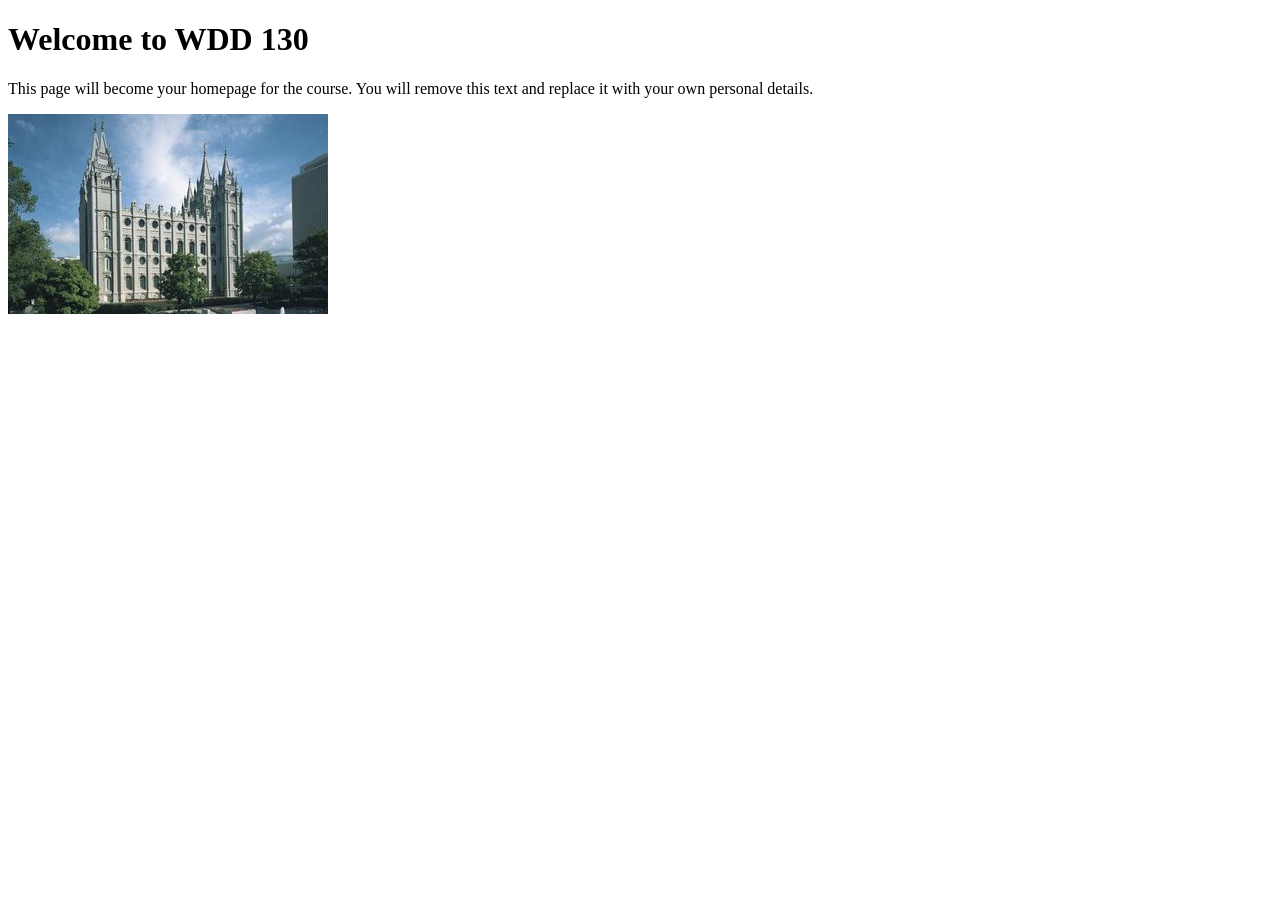
==== index.html @ cc52245f "Initial commit" ====
<!DOCTYPE html>
<html lang="en">

<head>
    <meta charset="UTF-8">
    <meta name="viewport" content="width=device-width, initial-scale=1.0">
    <title>WDD 130 | Personal Homepage</title>
</head>

<body>
    <h1>Welcome to WDD 130</h1>
    <p>This page will become your homepage for the course. You will remove this text and replace it with your own personal details.</p>

    <img src="images/salt-lake-temple.jpg" alt="The Salt Lake Temple.">
</body>

</html>
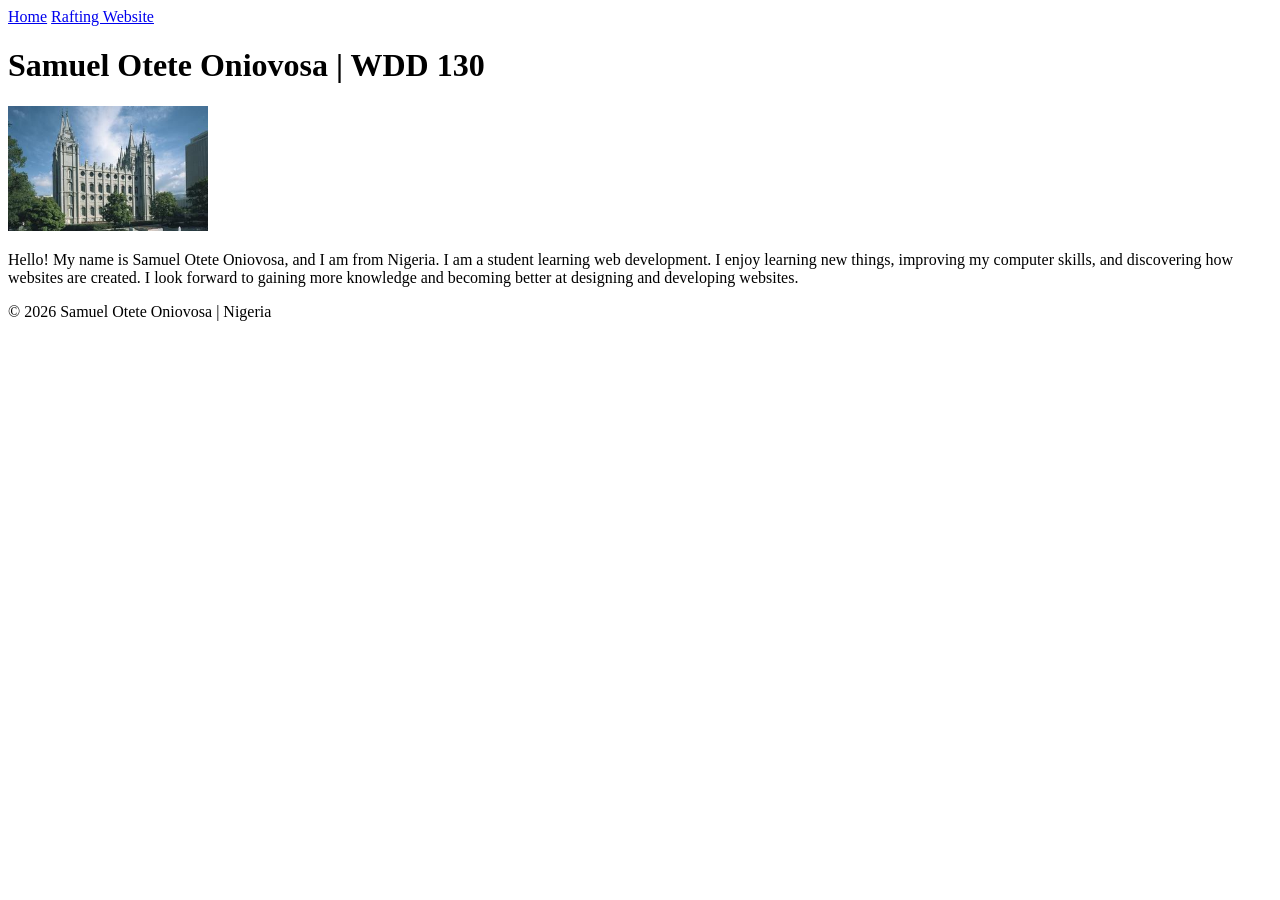
==== commit 0d7a193f: "WK1 Homepage" ====
--- a/index.html
+++ b/index.html
@@ -1,17 +1,38 @@
 <!DOCTYPE html>
-<html lang="en">
+<html lang="en-US">
 
 <head>
-    <meta charset="UTF-8">
+    <meta charset="utf-8">
     <meta name="viewport" content="width=device-width, initial-scale=1.0">
-    <title>WDD 130 | Personal Homepage</title>
+    <title>Samuel Otete Oniovosa | WDD 130</title>
 </head>
 
 <body>
-    <h1>Welcome to WDD 130</h1>
-    <p>This page will become your homepage for the course. You will remove this text and replace it with your own personal details.</p>
+    <header>
+        <nav>
+            <a href="#">Home</a>
+            <a href="wwr/">Rafting Website</a>
+        </nav>
+    </header>
 
-    <img src="images/salt-lake-temple.jpg" alt="The Salt Lake Temple.">
+    <main>
+        <h1>Samuel Otete Oniovosa | WDD 130</h1>
+
+        <img src="images/salt-lake-temple.jpg" alt="Salt Lake Temple" width="200">
+
+        <p>
+            Hello! My name is Samuel Otete Oniovosa, and I am from Nigeria.
+            I am a student learning web development.
+            I enjoy learning new things, improving my computer skills,
+            and discovering how websites are created.
+            I look forward to gaining more knowledge and becoming
+            better at designing and developing websites.
+        </p>
+    </main>
+
+    <footer>
+        <p>&copy; 2026 Samuel Otete Oniovosa | Nigeria</p>
+    </footer>
 </body>
 
-</html>
+</html>
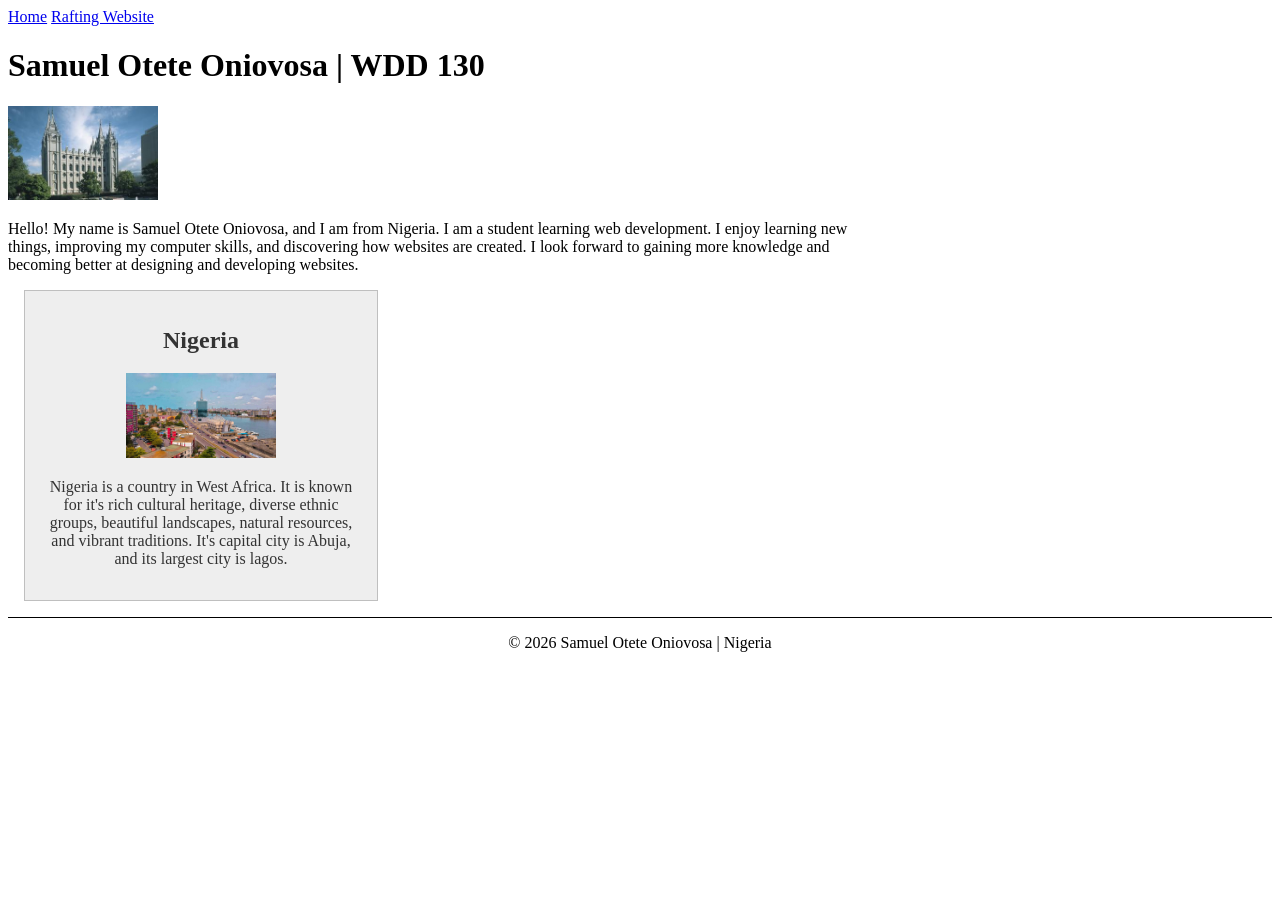
==== commit adc8e80a: "WK2 HOME PAGE ENHANCEMENT" ====
--- a/index.html
+++ b/index.html
@@ -5,6 +5,10 @@
     <meta charset="utf-8">
     <meta name="viewport" content="width=device-width, initial-scale=1.0">
     <title>Samuel Otete Oniovosa | WDD 130</title>
+    <meta name="description"
+        content="Samuel Otete Oniovosa's WDD 130 course hompage, showcasing my learning and personal information">
+    <meta name="author" content="Samuel Otete Oniovosa">
+    <link rel="stylesheet" href="styles/styles.css">
 </head>
 
 <body>
@@ -28,6 +32,19 @@
             I look forward to gaining more knowledge and becoming
             better at designing and developing websites.
         </p>
+
+        <aside>
+            <h2>Nigeria</h2>
+
+            <img src="week02/images/nigeria-lagos-optimized.jpg" alt="Lagos city skyline and waterfront">
+
+            <p>Nigeria is a country in West Africa.
+                It is known for it's rich cultural heritage,
+                diverse ethnic groups, beautiful landscapes,
+                natural resources, and vibrant traditions.
+                It's capital city is Abuja, and its largest city is lagos.
+            </p>
+        </aside>
     </main>
 
     <footer>
--- a/styles/styles.css
+++ b/styles/styles.css
@@ -0,0 +1,33 @@
+main {
+    max-width: 840px;
+}
+
+aside {
+    width: 20rem;
+    margin: 1rem;
+    border: 1px solid rgb(0 0 0 / 0.2);
+    padding: 1rem;
+    background-color: #eee;
+    color: #333;
+    text-align: center;
+}
+
+aside img {
+    width: 200px;
+    height: auto;
+}
+
+main img {
+    width: 150px;
+    height: auto;
+}
+
+p {
+    padding: 0;
+}
+
+footer {
+    margin-top: 15px;
+    border-top: 1px solid #000;
+    text-align: center;
+}
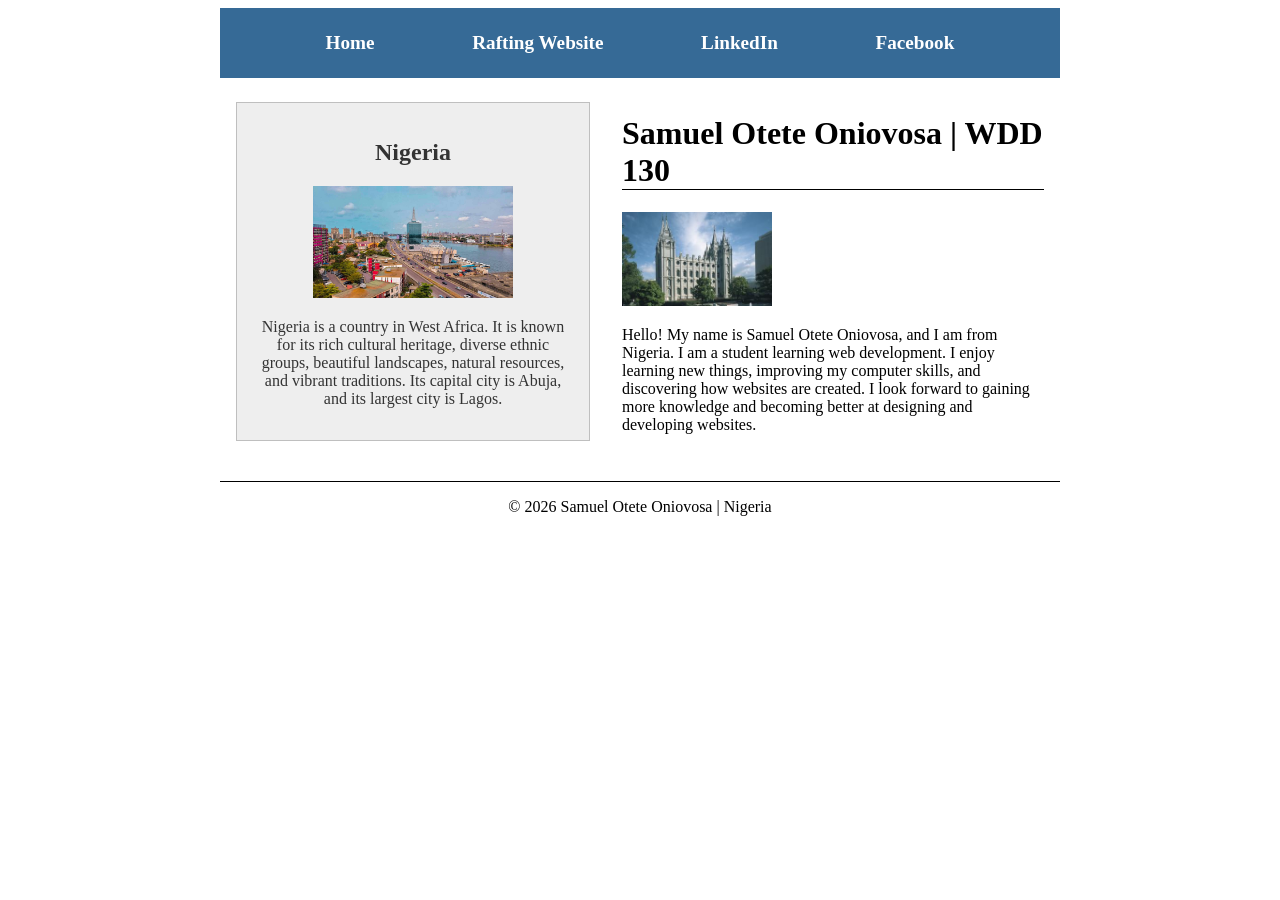
==== commit 5e729112: "WK04 CODE ALONG HOME PAGE" ====
--- a/index.html
+++ b/index.html
@@ -16,36 +16,43 @@
         <nav>
             <a href="#">Home</a>
             <a href="wwr/">Rafting Website</a>
+            <a href="https://www.linkedin.com/">LinkedIn</a>
+            <a href="https://www.facebook.com/">Facebook</a>
         </nav>
     </header>
 
-    <main>
-        <h1>Samuel Otete Oniovosa | WDD 130</h1>
 
-        <img src="images/salt-lake-temple.jpg" alt="Salt Lake Temple" width="200">
+    <div class="grid">
+        <main>
+            <h1>Samuel Otete Oniovosa | WDD 130</h1>
 
-        <p>
-            Hello! My name is Samuel Otete Oniovosa, and I am from Nigeria.
-            I am a student learning web development.
-            I enjoy learning new things, improving my computer skills,
-            and discovering how websites are created.
-            I look forward to gaining more knowledge and becoming
-            better at designing and developing websites.
-        </p>
+            <img src="images/salt-lake-temple.jpg" alt="Salt Lake Temple" width="200">
+
+            <p>
+                Hello! My name is Samuel Otete Oniovosa, and I am from Nigeria.
+                I am a student learning web development.
+                I enjoy learning new things, improving my computer skills,
+                and discovering how websites are created.
+                I look forward to gaining more knowledge and becoming
+                better at designing and developing websites.
+            </p>
+        </main>
 
         <aside>
             <h2>Nigeria</h2>
 
             <img src="week02/images/nigeria-lagos-optimized.jpg" alt="Lagos city skyline and waterfront">
 
-            <p>Nigeria is a country in West Africa.
-                It is known for it's rich cultural heritage,
+            <p>
+                Nigeria is a country in West Africa.
+                It is known for its rich cultural heritage,
                 diverse ethnic groups, beautiful landscapes,
                 natural resources, and vibrant traditions.
-                It's capital city is Abuja, and its largest city is lagos.
+                Its capital city is Abuja, and its largest city is Lagos.
             </p>
         </aside>
-    </main>
+    </div>
+
 
     <footer>
         <p>&copy; 2026 Samuel Otete Oniovosa | Nigeria</p>
--- a/styles/styles.css
+++ b/styles/styles.css
@@ -1,15 +1,21 @@
-main {
+header,
+.grid,
+footer {
     max-width: 840px;
+    margin: 0 auto;
 }
 
 aside {
     width: 20rem;
     margin: 1rem;
-    border: 1px solid rgb(0 0 0 / 0.2);
+    border: 1px solid rgb(0, 0, 0, 0.2);
     padding: 1rem;
     background-color: #eee;
     color: #333;
     text-align: center;
+    position: relative;
+    grid-column: 1/2;
+    grid-row: 1/2;
 }
 
 aside img {
@@ -30,4 +36,38 @@
     margin-top: 15px;
     border-top: 1px solid #000;
     text-align: center;
+}
+
+
+nav {
+    background-color: #366A96;
+    padding: 1rem;
+    display: flex;
+    justify-content: space-evenly;
+    align-items: center;
+}
+
+
+nav a {
+    display: block;
+    padding: 0.5rem;
+    text-decoration: none;
+    font-size: 1.2rem;
+    font-weight: 700;
+    color: #fff;
+}
+
+
+h1 {
+    border-bottom: 1px solid #000;
+}
+
+.grid {
+    display: grid;
+    align-items: center;
+}
+
+main {
+    grid-column: 2/3;
+    margin: 1rem;
 }
